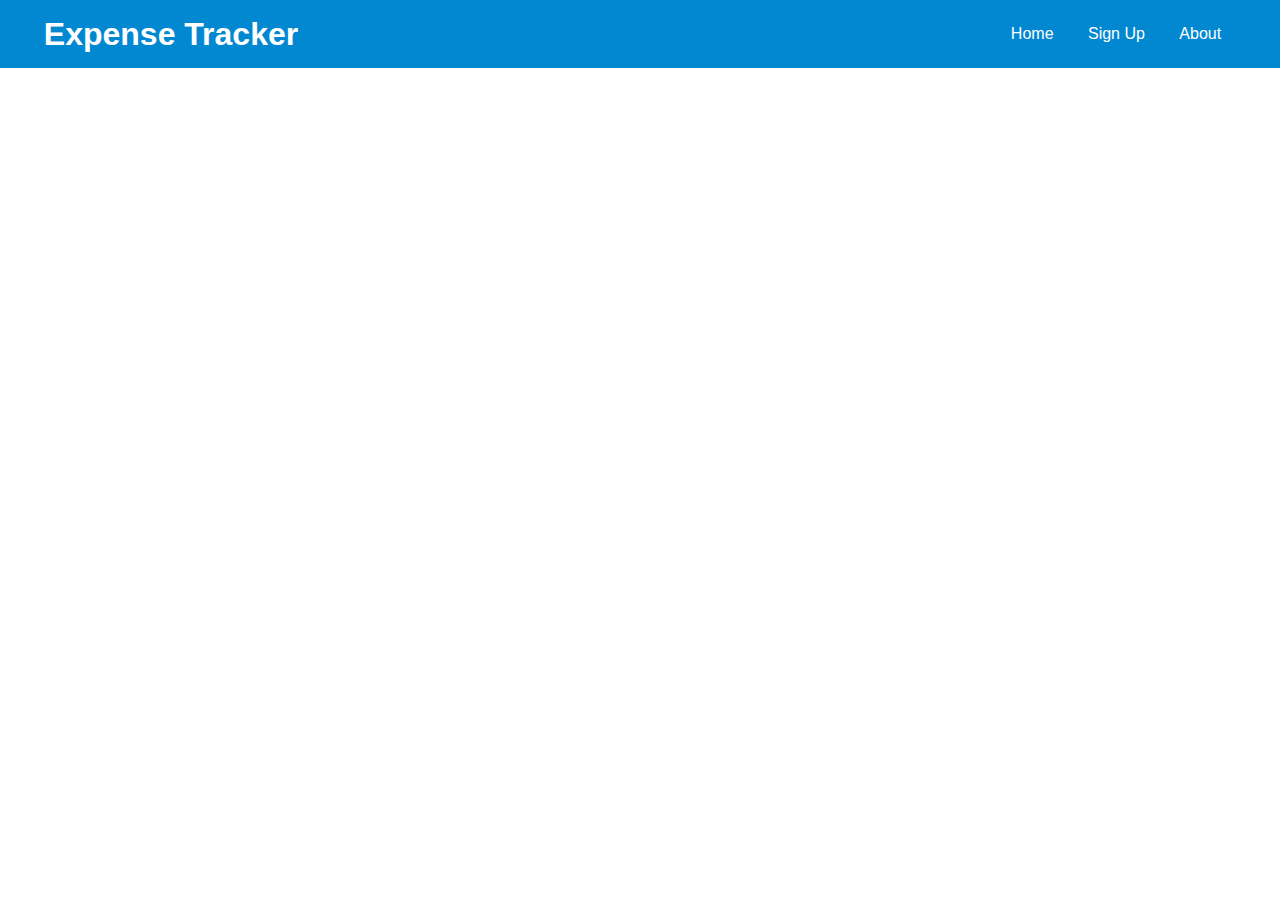
==== index.html @ 39b68fb6 "created NavBar" ====
<!DOCTYPE html>
<html lang="en">
  <head>
    <meta charset="UTF-8" />
    <meta name="viewport" content="width=device-width, initial-scale=1.0" />
    <title>Expense Tracker</title>
    <link rel="stylesheet" href="style.css" />
    <link rel="icon" href="components/logo" />
  </head>
  <body>
    <!-- NavBar -->
    <div class="navBar">
      <h1>Expense Tracker</h1>
      <ul>
        <li><a href="index.html">Home</a></li>
        <li><a href="signup.html">Sign Up</a></li>
        <li><a href="about.html">About</a></li>
      </ul>
    </div>
  </body>
</html>
---- style.css ----
*{
    font-family: Arial, sans-serif;
    margin: 0;
    padding: 0;
}
.navBar{
    background-color: #0288d1;
    display: flex;
    gap: 50%;
    flex-direction: row;
    flex-wrap: wrap;
    justify-content: space-around;
    align-items: center;
    color: #ffffff;
    padding: 10px;
}

ul,li, a{
    list-style: none;
    display: inline-block;
}

a{
    text-decoration: none;
    margin: 5px;
    padding: 10px;
    color: #ffffff;
}

a:hover{
    background-color: gray;
    font-weight: bolder;
}
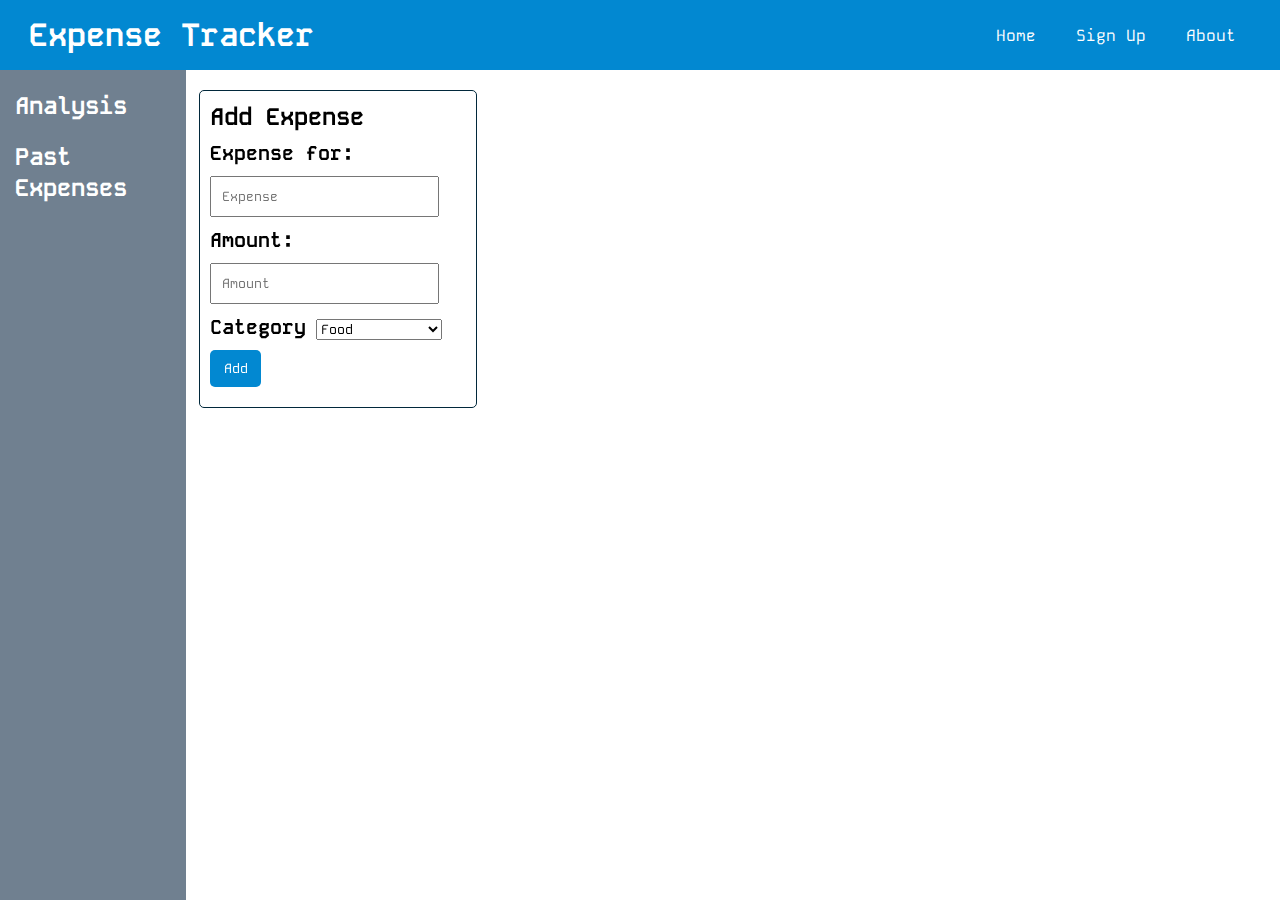
==== commit c729738f: "added sidebar and addExpense Section" ====
--- a/index.html
+++ b/index.html
@@ -1,21 +1,56 @@
 <!DOCTYPE html>
 <html lang="en">
-  <head>
-    <meta charset="UTF-8" />
-    <meta name="viewport" content="width=device-width, initial-scale=1.0" />
-    <title>Expense Tracker</title>
-    <link rel="stylesheet" href="style.css" />
-    <link rel="icon" href="components/logo" />
-  </head>
-  <body>
-    <!-- NavBar -->
-    <div class="navBar">
-      <h1>Expense Tracker</h1>
-      <ul>
-        <li><a href="index.html">Home</a></li>
-        <li><a href="signup.html">Sign Up</a></li>
-        <li><a href="about.html">About</a></li>
-      </ul>
-    </div>
-  </body>
-</html>
+
+<head>
+  <meta charset="UTF-8" />
+  <meta name="viewport" content="width=device-width, initial-scale=1.0" />
+  <title>Expense Tracker</title>
+  <link rel="stylesheet" href="style.css" />
+  <link rel="icon" href="components/logo" />
+  <link rel="preconnect" href="https://fonts.googleapis.com">
+  <link rel="preconnect" href="https://fonts.gstatic.com" crossorigin>
+  <link
+    href="https://fonts.googleapis.com/css2?family=Kode+Mono:wght@400..700&family=Poppins:ital,wght@0,100;0,200;0,300;0,400;0,500;0,600;0,700;0,800;0,900;1,100;1,200;1,300;1,400;1,500;1,600;1,700;1,800;1,900&display=swap"
+    rel="stylesheet">
+</head>
+
+<body>
+  <!-- NavBar -->
+  <div class="navBar">
+    <h1>Expense Tracker</h1>
+    <ul>
+      <li><a href="index.html">Home</a></li>
+      <li><a href="signup.html">Sign Up</a></li>
+      <li><a href="about.html">About</a></li>
+    </ul>
+  </div>
+  <div class="mainView">
+  <div class="sidebar">
+    <ul>
+    <li><a href="#"><h2>Analysis</h2></a></li>
+    <li><a href="#"><h2>Past Expenses</h2></a></li>
+  </ul>
+  </div>
+  <div class="record">
+  <div class="addExpense">
+    <h2>Add Expense</h2>
+    <form action="#" method="#">
+      <label for="expense">Expense for: </label>
+      <input type="text" name="expense" placeholder="Expense" id="expense" />
+      <label for="amount">Amount: </label>
+      <input type="number" name="amount" placeholder="Amount" id="amount" />
+      <label for="category">Category</label>
+      <select name="category" id="category">
+        <option value="food">Food</option>
+        <option value="clothing">Clothing</option>
+        <option value="entertainment">Entertainment</option>
+        <option value="bills">Bills</option>
+        <option value="others">Others</option>
+        <input type="submit" value="Add" id="submit" />
+    </form>
+  </div>
+</div>
+</div>
+</body>
+
+</html>--- a/style.css
+++ b/style.css
@@ -1,5 +1,5 @@
 *{
-    font-family: Arial, sans-serif;
+    font-family: "Kode Mono", monospace, sans-serif;
     margin: 0;
     padding: 0;
 }
@@ -13,21 +13,88 @@
     align-items: center;
     color: #ffffff;
     padding: 10px;
+    height: 50px;
 }
 
-ul,li, a{
+.navBar ul,li, a{
     list-style: none;
     display: inline-block;
 }
 
-a{
+.navBar a{
     text-decoration: none;
     margin: 5px;
     padding: 10px;
     color: #ffffff;
+    border-radius: 5px;
 }
 
-a:hover{
-    background-color: gray;
+.navBar a:hover{
+    background-color: green;
     font-weight: bolder;
-}+}
+
+.addExpense{
+    border: 1px solid #01283b;
+    margin: 20px;
+    padding: 10px;
+    display: block;
+    max-width: 20%;
+    border-radius: 5px;
+}
+
+.addExpense input{
+    width: 80%;
+    padding: 10px;
+    margin: 10px 0;
+}
+
+.addExpense #submit{
+    padding: 10px;
+    background-color: #0288d1;
+    color: #ffffff;
+    border: none;
+    cursor: pointer;
+    width: 20%;   
+    display: block;
+    border-radius: 5px;
+}
+
+.addExpense label{
+    font-size: 20px;
+    font-weight: bold;
+    margin-top: 10px;
+}
+
+.addExpense h2{
+    margin-bottom: 8px;
+}
+
+.sidebar{
+    background-color: slategray;
+    color: #ffffff;
+    padding: 10px;
+    width: 13%;
+    position: fixed;
+    height: 100%;
+    top: auto;
+    left: 0;
+}
+
+.sidebar h2{
+    margin-bottom: 10px;
+    margin-top: 10px;
+    margin-left: 5px;
+}
+
+.record{
+    position: fixed;
+    left: 14%;
+    width: 100%;
+    height: 100vh;
+}
+.sidebar a{
+    list-style: none;
+    text-decoration: none;
+    color: #ffffff;
+}
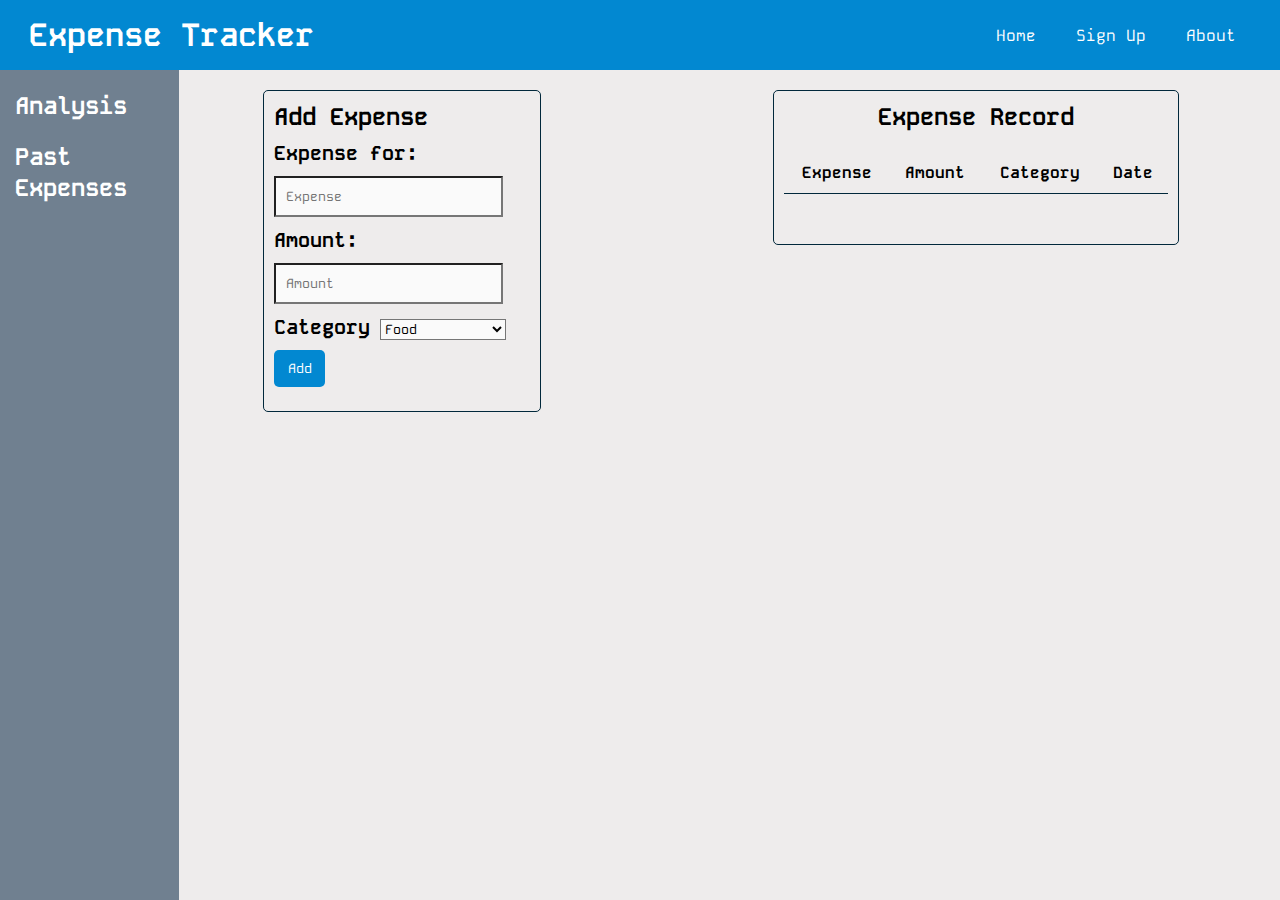
==== commit 87d03a16: "expense Record added and made it dynamic" ====
--- a/index.html
+++ b/index.html
@@ -12,7 +12,7 @@
   <link
     href="https://fonts.googleapis.com/css2?family=Kode+Mono:wght@400..700&family=Poppins:ital,wght@0,100;0,200;0,300;0,400;0,500;0,600;0,700;0,800;0,900;1,100;1,200;1,300;1,400;1,500;1,600;1,700;1,800;1,900&display=swap"
     rel="stylesheet">
-</head>
+  </head>
 
 <body>
   <!-- NavBar -->
@@ -31,12 +31,12 @@
     <li><a href="#"><h2>Past Expenses</h2></a></li>
   </ul>
   </div>
-  <div class="record">
+  <div class="mainContent">
   <div class="addExpense">
     <h2>Add Expense</h2>
     <form action="#" method="#">
       <label for="expense">Expense for: </label>
-      <input type="text" name="expense" placeholder="Expense" id="expense" />
+      <input type="text" name="expense" placeholder="Expense" id="expense">
       <label for="amount">Amount: </label>
       <input type="number" name="amount" placeholder="Amount" id="amount" />
       <label for="category">Category</label>
@@ -49,8 +49,21 @@
         <input type="submit" value="Add" id="submit" />
     </form>
   </div>
+  <div class="expenseRecord">
+    <h2>Expense Record</h2>
+    <table id="record">
+      <tr>
+        <th>Expense</th>
+        <th>Amount</th>
+        <th>Category</th>
+        <th>Date</th>
+      </tr>
+    </table>
+  </div>
 </div>
 </div>
+<script src="script.js" type="module" defer></script>
+<script src="date.js" type="module" defer></script>
 </body>
 
 </html>--- a/style.css
+++ b/style.css
@@ -35,18 +35,27 @@
 }
 
 .addExpense{
+    position: relative;
     border: 1px solid #01283b;
     margin: 20px;
     padding: 10px;
     display: block;
     max-width: 20%;
     border-radius: 5px;
+    min-height: 300px;
+    max-height: 30%;
+    left: 5%;
 }
 
 .addExpense input{
     width: 80%;
     padding: 10px;
     margin: 10px 0;
+    background-color: #fafafa;
+}
+
+.addExpense select{
+    background-color: #fafafa;
 }
 
 .addExpense #submit{
@@ -87,14 +96,46 @@
     margin-left: 5px;
 }
 
-.record{
-    position: fixed;
-    left: 14%;
-    width: 100%;
-    height: 100vh;
-}
+
 .sidebar a{
     list-style: none;
     text-decoration: none;
     color: #ffffff;
 }
+
+.mainContent{
+    position: fixed;
+    left: 14%;
+    width: 100%;
+    height: 100vh;
+    display: flex;
+    gap: 20%;
+    background-color: #eeecec;
+}
+
+.expenseRecord{
+    border: 1px solid #01283b;
+    margin: 20px;
+    padding: 10px;
+    display: block;
+    min-width: 30%;
+    border-radius: 5px;
+    height: fit-content;
+    padding-bottom: 50px;
+}
+
+.expenseRecord h2{
+    margin-bottom: 20px;
+    text-align: center;
+}
+
+.expenseRecord table{
+    width: 100%;
+    border-collapse: collapse;
+    margin-top: 10px;
+}
+.expenseRecord table, th, td{
+    border-bottom: 1px solid #01283b;
+    padding: 10px;
+    text-align: center;
+}
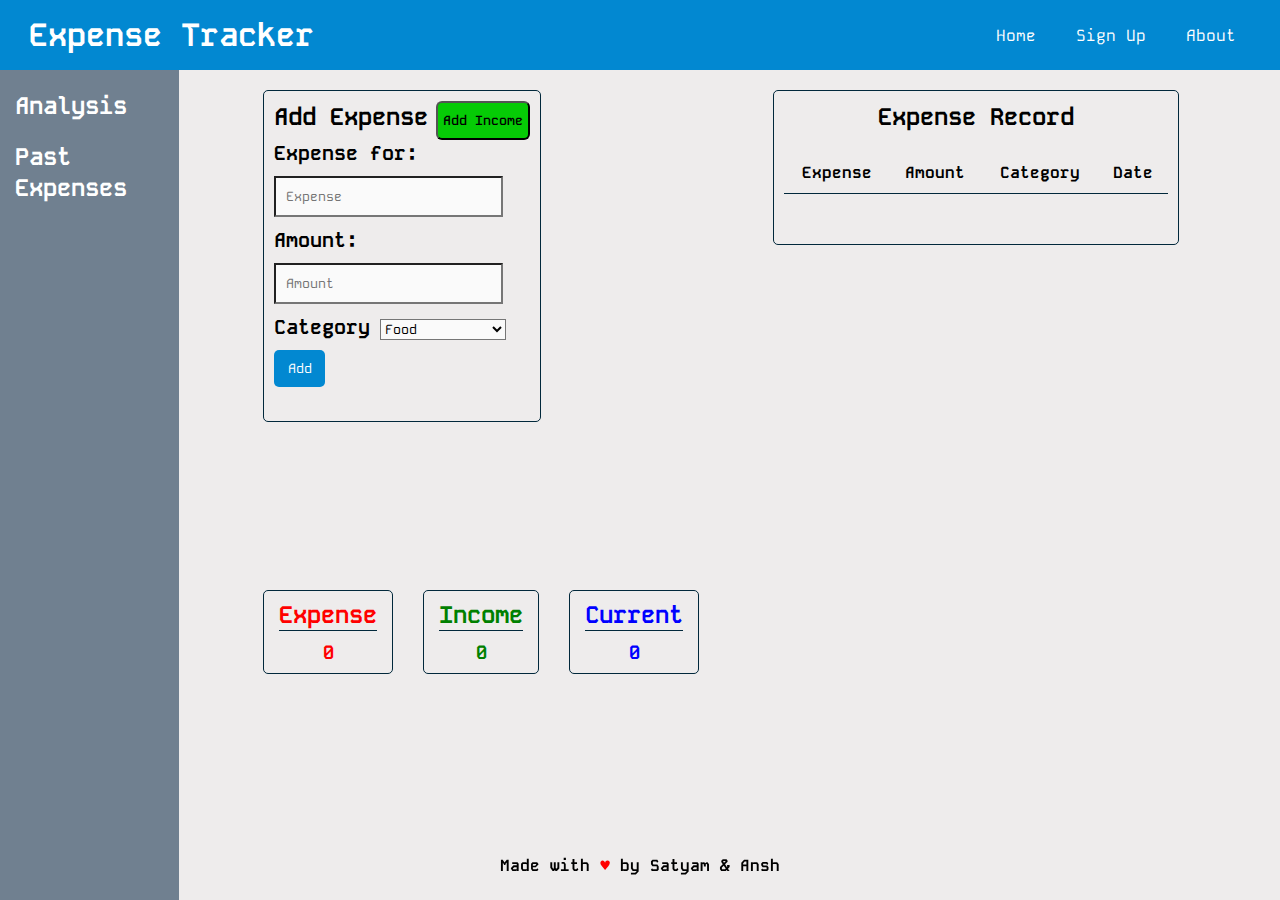
==== commit cfba5f2e: "added income method and a total expenses view" ====
--- a/index.html
+++ b/index.html
@@ -6,7 +6,7 @@
   <meta name="viewport" content="width=device-width, initial-scale=1.0" />
   <title>Expense Tracker</title>
   <link rel="stylesheet" href="style.css" />
-  <link rel="icon" href="components/logo" />
+  <link rel="icon" href="components/icon.png" />
   <link rel="preconnect" href="https://fonts.googleapis.com">
   <link rel="preconnect" href="https://fonts.gstatic.com" crossorigin>
   <link
@@ -27,13 +27,16 @@
   <div class="mainView">
   <div class="sidebar">
     <ul>
-    <li><a href="#"><h2>Analysis</h2></a></li>
+    <li><a href="analysis.html"><h2>Analysis</h2></a></li>
     <li><a href="#"><h2>Past Expenses</h2></a></li>
   </ul>
   </div>
   <div class="mainContent">
   <div class="addExpense">
+    <div id="addExpenseHead">
     <h2>Add Expense</h2>
+    <button id="toggleIncome">Add Income</button>
+  </div>
     <form action="#" method="#">
       <label for="expense">Expense for: </label>
       <input type="text" name="expense" placeholder="Expense" id="expense">
@@ -46,9 +49,26 @@
         <option value="entertainment">Entertainment</option>
         <option value="bills">Bills</option>
         <option value="others">Others</option>
-        <input type="submit" value="Add" id="submit" />
+      </select>
+        <input type="submit" value="Add" id="submitExpense" />
     </form>
   </div>
+
+  <div class="addIncome">
+    <div id="addIncomeHead">
+    <h2>Add Income</h2>
+    <button id="toggleExpense">Add Expense</button>
+  </div>
+    <form action="#" method="#">
+      <label for="income">Income from: </label>
+      <input type="text" name="income" placeholder="Income" id="income">
+      <label for="amount">Amount: </label>
+      <input type="number" name="amount" placeholder="Amount" id="amountIncome" />
+      <input type="submit" value="Add" id="submitIncome" />
+    </form>
+  </div>
+
+
   <div class="expenseRecord">
     <h2>Expense Record</h2>
     <table id="record">
@@ -60,10 +80,30 @@
       </tr>
     </table>
   </div>
+
+  <div class="totalView">
+    <div class="totalExpense">
+      <h2>Expense</h2>
+      <h3 id="total">0</h3>
+    </div>
+    <div class="totalIncome">
+      <h2>Income</h2>
+      <h3 id="incomeShow">0</h3>
+    </div>
+    <div class="spendable">
+      <h2>Current</h2>
+      <h3 id="spendable">0</h3>
+    </div>
 </div>
 </div>
-<script src="script.js" type="module" defer></script>
-<script src="date.js" type="module" defer></script>
+</div>
+<div class="footer">
+  <h4>Made with <span id="heart">&#x2665;</span> by Satyam & Ansh</h4>
+</div>
+<script src="scripts/toggle.js" type="module" defer></script>
+<script src="scripts/script.js" type="module" defer></script>
+<script src="scripts/date.js" type="module" defer></script>
+
 </body>
 
 </html>--- a/style.css
+++ b/style.css
@@ -42,9 +42,10 @@
     display: block;
     max-width: 20%;
     border-radius: 5px;
-    min-height: 300px;
+    min-height: 310px;
     max-height: 30%;
     left: 5%;
+    display:block;
 }
 
 .addExpense input{
@@ -58,7 +59,7 @@
     background-color: #fafafa;
 }
 
-.addExpense #submit{
+.addExpense #submitExpense{
     padding: 10px;
     background-color: #0288d1;
     color: #ffffff;
@@ -74,10 +75,76 @@
     font-weight: bold;
     margin-top: 10px;
 }
-
+.addExpense #addExpenseHead{
+    display: flex;
+    justify-content:space-between;
+}
 .addExpense h2{
     margin-bottom: 8px;
 }
+
+.addExpense #toggleIncome{
+    background-color: rgb(6, 203, 6);
+    padding: 5px;
+    border-radius: 6px;
+    font-weight: 600;
+
+}
+
+.addIncome{
+    position: relative;
+    border: 1px solid #01283b;
+    margin: 20px;
+    padding: 10px;
+    display: block;
+    max-width: 20%;
+    border-radius: 5px;
+    min-height: 310px;
+    max-height: 30%;
+    left: 5%;
+    display:none;
+}
+.addIncome input{
+    width: 80%;
+    padding: 10px;
+    margin: 15px 0;
+    background-color: #fafafa;
+}
+
+
+.addIncome #submitIncome{
+    padding: 10px;
+    background-color: #0288d1;
+    color: #ffffff;
+    border: none;
+    cursor: pointer;
+    width: 20%;   
+    display: block;
+    border-radius: 5px;
+}
+
+.addIncome label{
+    font-size: 20px;
+    font-weight: bold;
+    margin-top: 10px;
+}
+.addIncome #addIncomeHead{
+    display: flex;
+    justify-content:space-between;
+}
+.addIncome h2{
+    margin-bottom: 8px;
+}
+
+.addIncome #toggleExpense{
+    background-color: rgb(234, 75, 75);
+    padding: 5px;
+    border-radius: 6px;
+    font-weight: 600;
+}
+
+
+
 
 .sidebar{
     background-color: slategray;
@@ -139,3 +206,48 @@
     padding: 10px;
     text-align: center;
 }
+
+.totalView{
+    position: absolute;
+    top: 500px;
+    left: 5%;
+    margin: 20px;
+    text-align: center;
+    display: flex;
+    justify-content: space-evenly;
+    gap: 30px;
+}
+
+.totalView div{
+    border: 1px solid #01283b;
+    padding: 8px 15px 8px 15px;
+    border-radius: 5px;
+}
+.totalView h2{
+    margin-bottom: 10px;
+    border-bottom: 1px solid #01283b;
+}
+.totalView .totalExpense{
+    color: red;
+}
+
+.totalView .totalIncome{
+    color: green;
+}
+
+.totalView .spendable{
+    color: blue;
+}
+
+
+
+
+.footer{
+    position: absolute;
+    top: 95vh;
+    width: 100%;
+    text-align: center;
+}
+.footer #heart{
+    color: red;
+}
